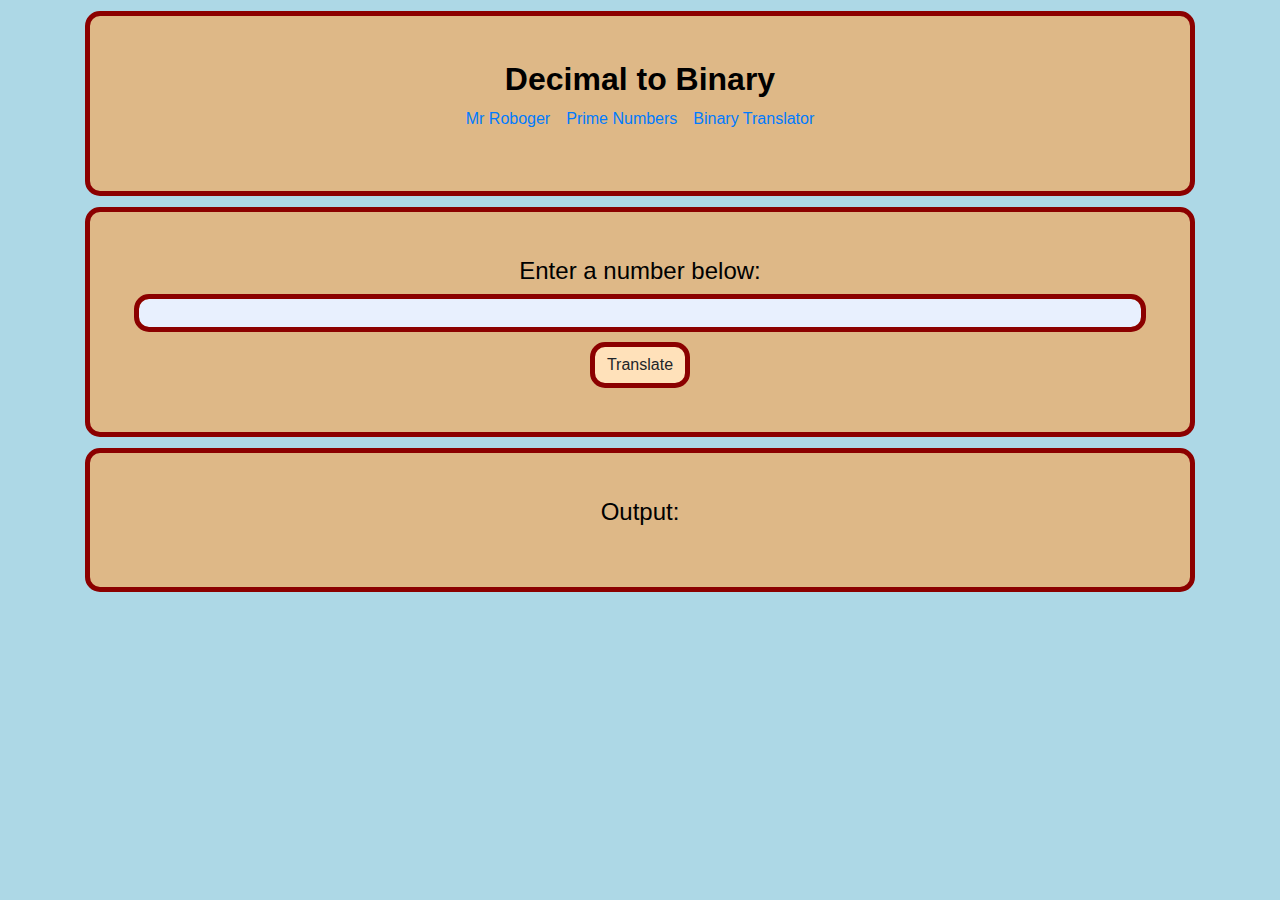
==== binary.html @ 04e769a4 "add function to convert decimal integers to binary and include corresponding html file" ====
<!DOCTYPE html>
<html lang="en-US">
<head>
  <link href="css/bootstrap.css" rel="stylesheet" type="text/css">
  <link href="css/styles.css" rel="stylesheet" type="text/css">
  <script src="js/jquery-3.6.0.js"></script>
  <script src="js/scripts.js"></script>
  <title>Code Review 3</title>
</head>
<body>
  <div class="container">
    <div class="box">
      <h2>Decimal to Binary</h2>
      <p><a href="index.html">Mr Roboger</a>&emsp;<a href="primes.html">Prime Numbers</a>&emsp;<a href="binary.html">Binary Translator</a></p>
    </div>
    <form id="decimal-to-binary">
    <div class="box">
      <h4> Enter a number below: </h4>
      <input id="inputNumber" class="form-control" type="text">
      <button type="submit" class="btn">Translate</button>
    </form>
    </div>
    <div class="box">
      <h4>Output:</h4>
      <p><span class="output"></span></p>
    </div>
  </div>
</body>
</html>
---- css/styles.css ----
h2 {
  text-align: center;
  font-weight: bold;
}

h4 {
  text-align: center;
}

p {
  text-align: center;
  font-weight: 500;
}

.clickable {
  cursor: pointer;
  color: #1772ce;
  font-weight: bold;
}

.clickable:hover {
  color: #4dd3ff;
}

.container {
  padding-bottom: 5%;
}

.form-control {
  border: 5px solid darkred;
  border-radius: 15px;
  background-color: #e8f0fe;
}

.form-control:focus {
  background-color: #e8f0fe;
}

select.form-control:focus::-ms-value {
  background-color: #e8f0fe;
}

.btn {
  border: 5px solid darkred;
  border-radius: 15px;
  background-color: #ffe1ba;
  margin: auto;
  margin-top: 1%;
  display: block;
}

.box {
  border: 5px solid darkred;
  border-radius: 15px;
  background-color: burlywood;
  padding: 4%;
  margin: auto;
  margin-top: 1%;
  margin-bottom: 1%;
  width: 100%;
  height: max-content;
  box-sizing: border-box;
  font-weight: 300;
}

body {
  background-image: url("https://www.misterrogers.org/wp-content/uploads/2018/09/Pinchable-Neighborhood-Cropped-smaller.jpg");
  background-size: cover;
  background-position: bottom;
  background-color:lightblue;
  color: black;
}
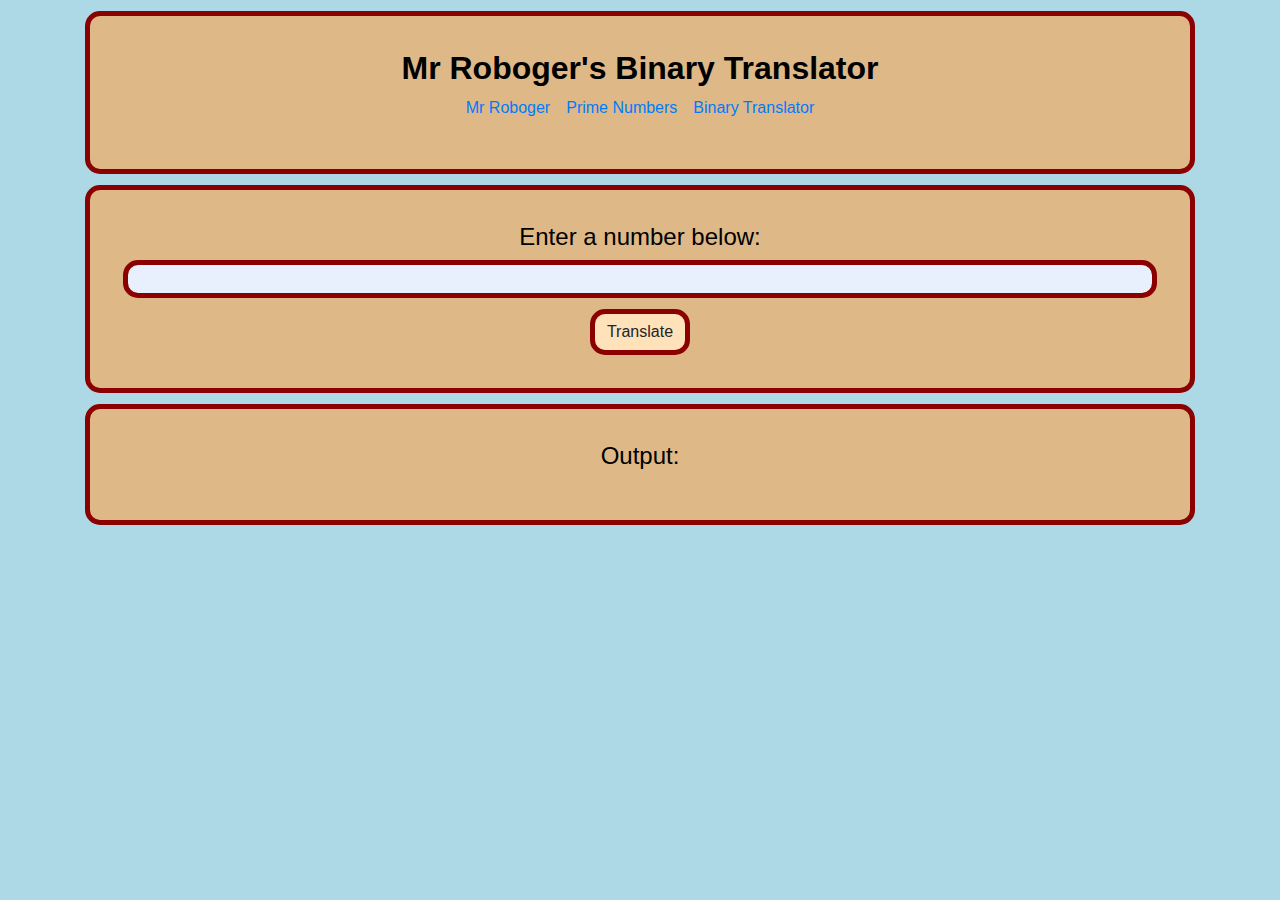
==== commit 9431cbd6: "add function to translate binary values into decimal values" ====
--- a/binary.html
+++ b/binary.html
@@ -10,7 +10,7 @@
 <body>
   <div class="container">
     <div class="box">
-      <h2>Decimal to Binary</h2>
+      <h2>Mr Roboger's Binary Translator</h2>
       <p><a href="index.html">Mr Roboger</a>&emsp;<a href="primes.html">Prime Numbers</a>&emsp;<a href="binary.html">Binary Translator</a></p>
     </div>
     <form id="decimal-to-binary">
--- a/css/styles.css
+++ b/css/styles.css
@@ -53,7 +53,7 @@
   border: 5px solid darkred;
   border-radius: 15px;
   background-color: burlywood;
-  padding: 4%;
+  padding: 3%;
   margin: auto;
   margin-top: 1%;
   margin-bottom: 1%;
@@ -68,5 +68,6 @@
   background-size: cover;
   background-position: bottom;
   background-color:lightblue;
+  background-attachment: fixed;
   color: black;
 }
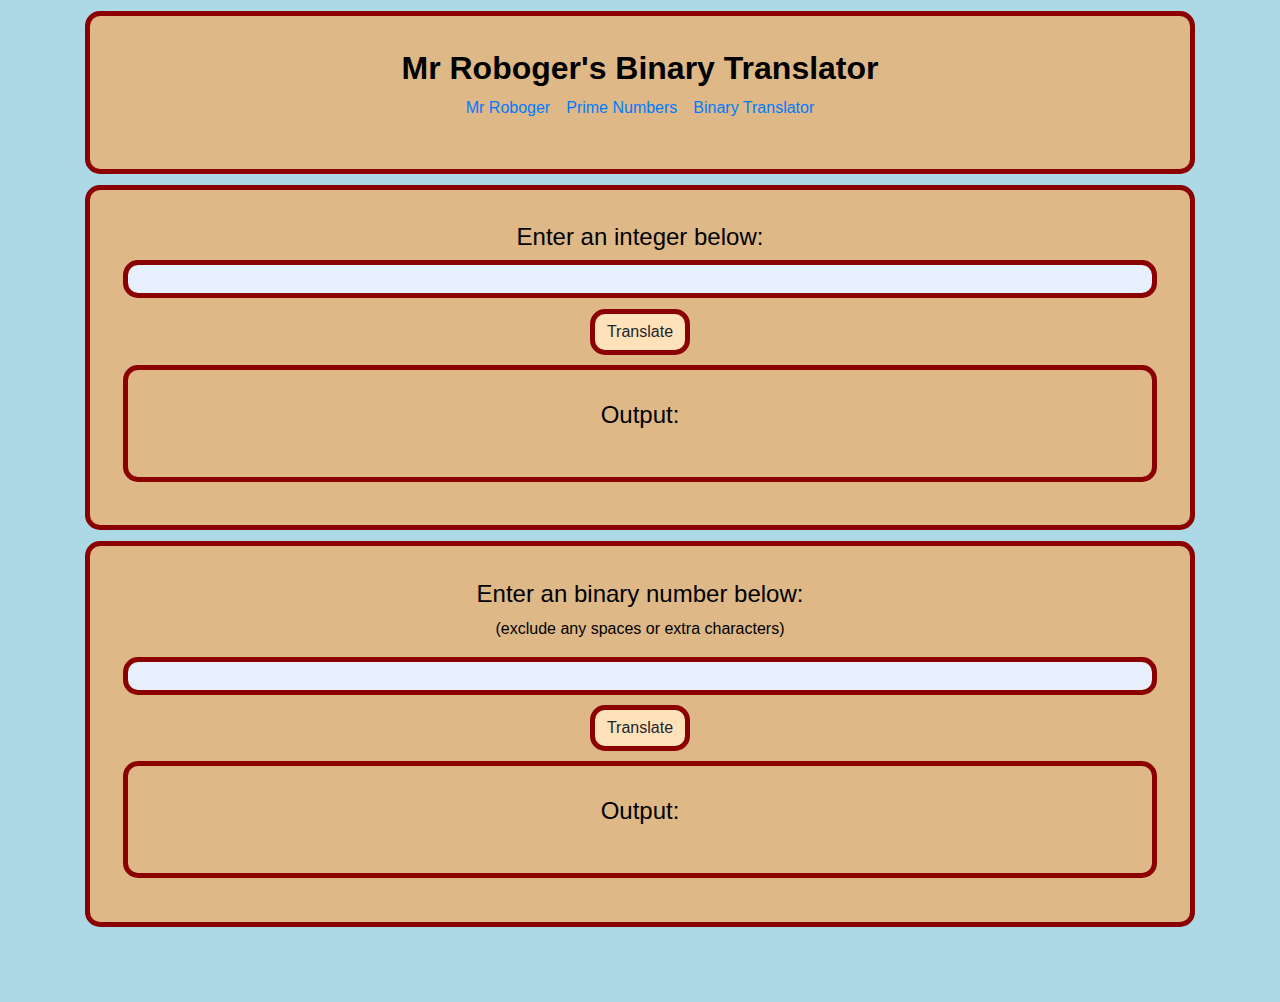
==== commit d7c4ee21: "seperate binary.html forms for converting from decimal to binary and from binary to decimal" ====
--- a/binary.html
+++ b/binary.html
@@ -14,16 +14,30 @@
       <p><a href="index.html">Mr Roboger</a>&emsp;<a href="primes.html">Prime Numbers</a>&emsp;<a href="binary.html">Binary Translator</a></p>
     </div>
     <form id="decimal-to-binary">
-    <div class="box">
-      <h4> Enter a number below: </h4>
-      <input id="inputNumber" class="form-control" type="text">
-      <button type="submit" class="btn">Translate</button>
+      <div class="box">
+        <h4> Enter an integer below: </h4>
+        <input id="inputDecimal" class="form-control" type="text">
+        <button type="submit" class="btn" form-id="decimal-to-binary">Translate</button>
+        <div class="box">
+          <h4>Output:</h4>
+          <p><span class="outputBinary"></span></p>
+        </div>
+      </div>
+    </form>
+    <form id="binary-to-decimal">
+      <div class="box">
+        <h4> Enter an binary number below: </h4>
+        <p>(exclude any spaces or extra characters)</p>
+        <input id="inputBinary" class="form-control" type="text">
+        <button type="submit" class="btn" form-id="binary-to-decimal">Translate</button>
+        <div class="box">
+          <h4>Output:</h4>
+          <p><span class="outputDecimal"></span></p>
+        </div>
+      </div>  
     </form>
     </div>
-    <div class="box">
-      <h4>Output:</h4>
-      <p><span class="output"></span></p>
-    </div>
+
   </div>
 </body>
 </html>